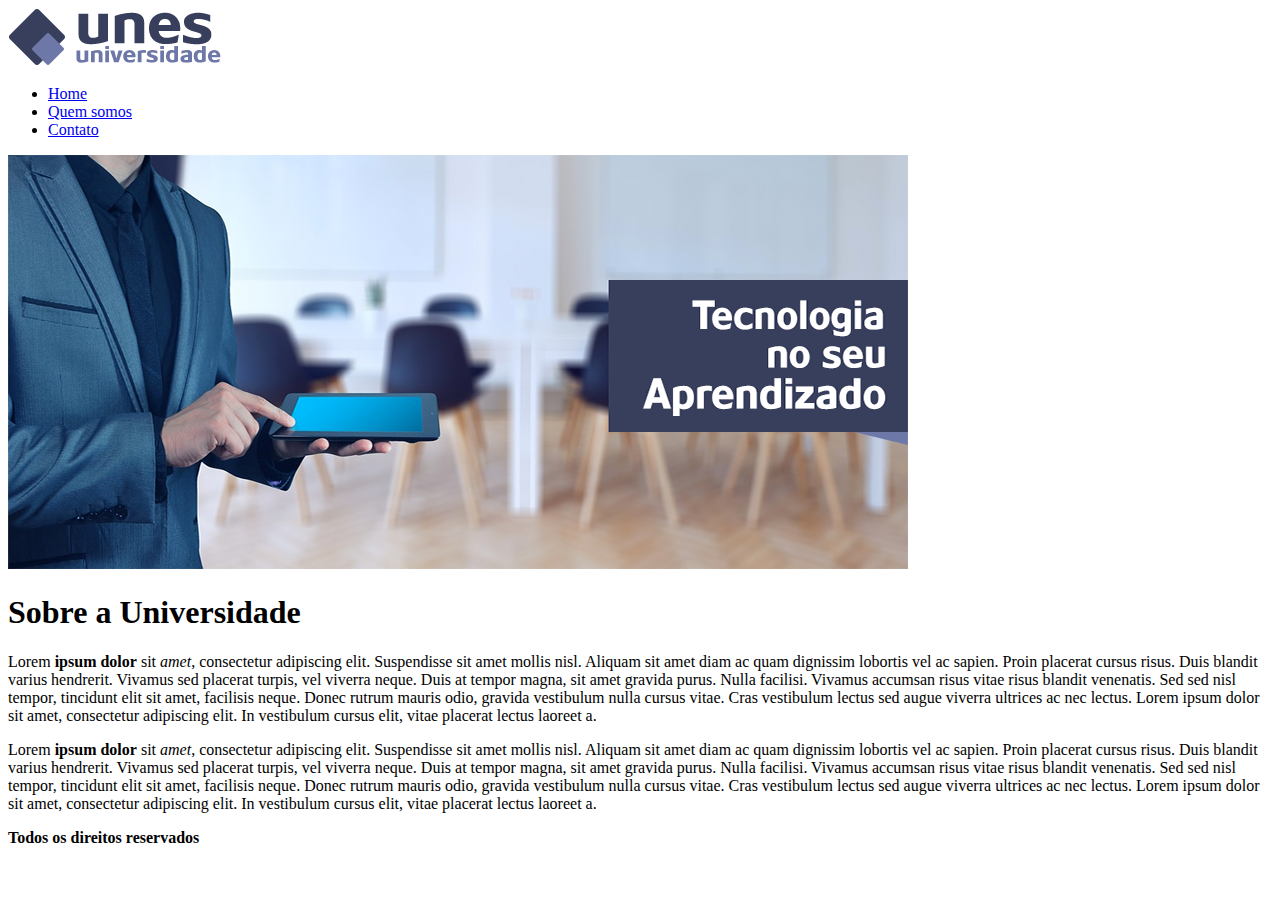
==== index.html @ fcbf383c "Estrutura básica e HTML's." ====
<!DOCTYPE html>
<html lang="pt-br">
<head>
    <meta charset="UTF-8">
    <meta name="viewport" content="width=device-width, initial-scale=1.0">
    <link rel="stylesheet" href="css/style.css">
    <title>UNES - Página principal</title>
</head>

<body>

    <header>
        <div class="header">
            <img src="./imagens/logo.png" alt="UNES - Universidade">
            <nav class="menu">
                <ul>
                    <li><a href="index.html">Home</a></li>
                    <li><a href="quem-somos.html">Quem somos</a></li>
                    <li><a href="index.html">Contato</a></li>
                </ul>
            </nav>
        </div>
    </header>

    <section class="content">
        <img src="./imagens/capa.png" alt="Tecnologia no seu Aprendizado">
        <h1>Sobre a Universidade</h1>
        <p>Lorem <b>ipsum dolor</b> sit <i>amet</i>, consectetur adipiscing elit. Suspendisse sit amet mollis nisl. Aliquam sit amet diam ac quam dignissim lobortis vel ac sapien. Proin placerat cursus risus. Duis blandit varius hendrerit. Vivamus sed placerat turpis, vel viverra neque. Duis at tempor magna, sit amet gravida purus. Nulla facilisi. Vivamus accumsan risus vitae risus blandit venenatis. Sed sed nisl tempor, tincidunt elit sit amet, facilisis neque. Donec rutrum mauris odio, gravida vestibulum nulla cursus vitae. Cras vestibulum lectus sed augue viverra ultrices ac nec lectus. Lorem ipsum dolor sit amet, consectetur adipiscing elit. In vestibulum cursus elit, vitae placerat lectus laoreet a.</p>
        <p>Lorem <b>ipsum dolor</b> sit <i>amet</i>, consectetur adipiscing elit. Suspendisse sit amet mollis nisl. Aliquam sit amet diam ac quam dignissim lobortis vel ac sapien. Proin placerat cursus risus. Duis blandit varius hendrerit. Vivamus sed placerat turpis, vel viverra neque. Duis at tempor magna, sit amet gravida purus. Nulla facilisi. Vivamus accumsan risus vitae risus blandit venenatis. Sed sed nisl tempor, tincidunt elit sit amet, facilisis neque. Donec rutrum mauris odio, gravida vestibulum nulla cursus vitae. Cras vestibulum lectus sed augue viverra ultrices ac nec lectus. Lorem ipsum dolor sit amet, consectetur adipiscing elit. In vestibulum cursus elit, vitae placerat lectus laoreet a.</p>
    </section>

    <footer class="footer">
        <p><strong>Todos os direitos reservados</strong></p>
    </footer>
    
</body>

</html>
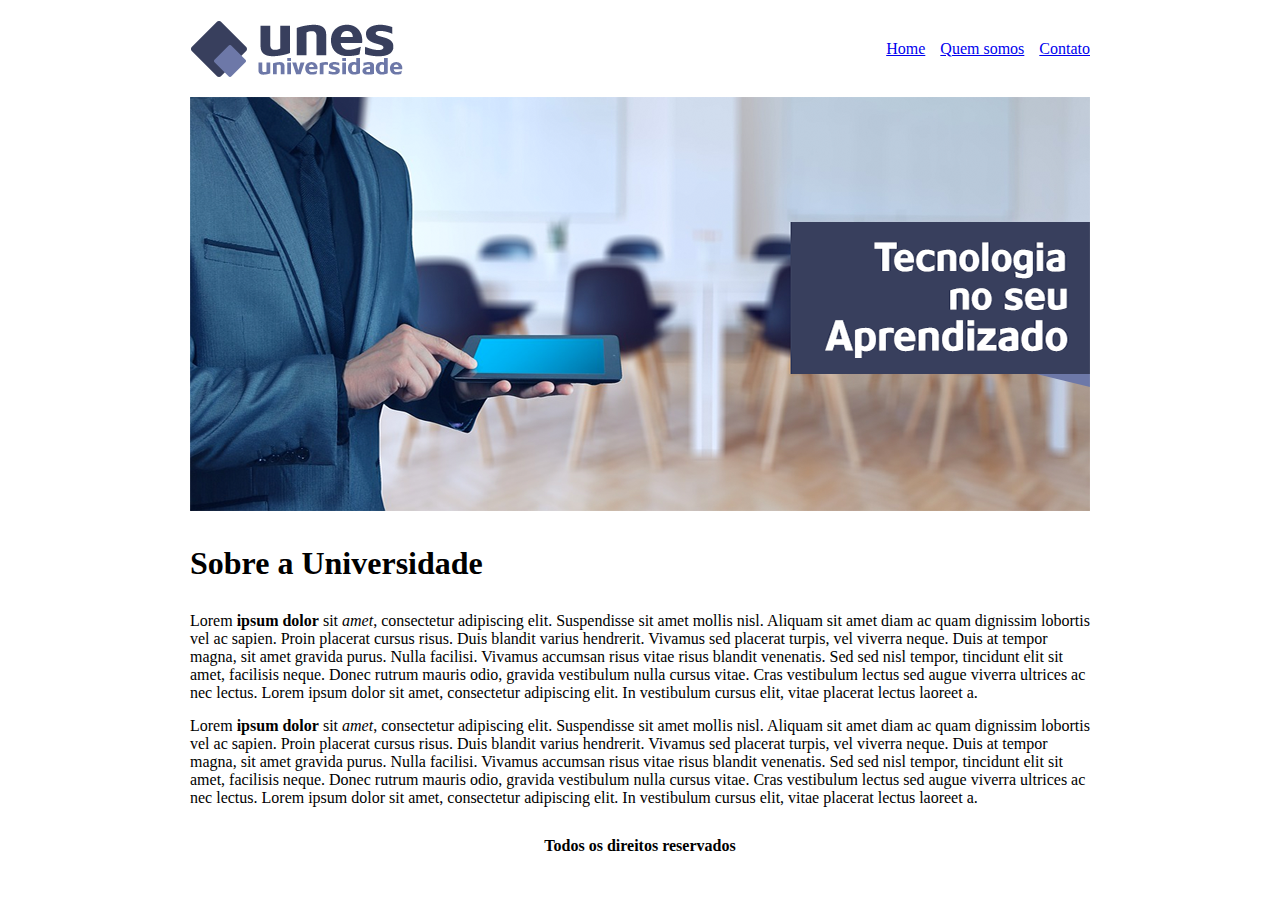
==== commit d52501d6: "Estilizando CSS." ====
--- a/index.html
+++ b/index.html
@@ -9,21 +9,23 @@
 
 <body>
 
-    <header>
-        <div class="header">
+    <header class="header">
+        <div class="cabecalho">
             <img src="./imagens/logo.png" alt="UNES - Universidade">
-            <nav class="menu">
-                <ul>
+            <nav>
+                <ul class="menu">
                     <li><a href="index.html">Home</a></li>
                     <li><a href="quem-somos.html">Quem somos</a></li>
-                    <li><a href="index.html">Contato</a></li>
+                    <li><a href="contato.html">Contato</a></li>
                 </ul>
             </nav>
         </div>
     </header>
 
     <section class="content">
-        <img src="./imagens/capa.png" alt="Tecnologia no seu Aprendizado">
+        <div class="capa">
+            <img src="./imagens/capa.png" alt="Tecnologia no seu Aprendizado">
+        </div>
         <h1>Sobre a Universidade</h1>
         <p>Lorem <b>ipsum dolor</b> sit <i>amet</i>, consectetur adipiscing elit. Suspendisse sit amet mollis nisl. Aliquam sit amet diam ac quam dignissim lobortis vel ac sapien. Proin placerat cursus risus. Duis blandit varius hendrerit. Vivamus sed placerat turpis, vel viverra neque. Duis at tempor magna, sit amet gravida purus. Nulla facilisi. Vivamus accumsan risus vitae risus blandit venenatis. Sed sed nisl tempor, tincidunt elit sit amet, facilisis neque. Donec rutrum mauris odio, gravida vestibulum nulla cursus vitae. Cras vestibulum lectus sed augue viverra ultrices ac nec lectus. Lorem ipsum dolor sit amet, consectetur adipiscing elit. In vestibulum cursus elit, vitae placerat lectus laoreet a.</p>
         <p>Lorem <b>ipsum dolor</b> sit <i>amet</i>, consectetur adipiscing elit. Suspendisse sit amet mollis nisl. Aliquam sit amet diam ac quam dignissim lobortis vel ac sapien. Proin placerat cursus risus. Duis blandit varius hendrerit. Vivamus sed placerat turpis, vel viverra neque. Duis at tempor magna, sit amet gravida purus. Nulla facilisi. Vivamus accumsan risus vitae risus blandit venenatis. Sed sed nisl tempor, tincidunt elit sit amet, facilisis neque. Donec rutrum mauris odio, gravida vestibulum nulla cursus vitae. Cras vestibulum lectus sed augue viverra ultrices ac nec lectus. Lorem ipsum dolor sit amet, consectetur adipiscing elit. In vestibulum cursus elit, vitae placerat lectus laoreet a.</p>
--- a/css/style.css
+++ b/css/style.css
@@ -0,0 +1,20 @@
+/*==========RESET==========*/
+*{
+    margin: 0;
+    padding: 0;
+}
+/*==========HEADER==========*/
+.header {max-width: 900px; margin: 0 auto;}
+.cabecalho {display: flex; flex-wrap: wrap; justify-content: space-between; align-items: center; margin: 20px 0;}
+.menu {display: flex;}
+.menu li {list-style: none;}
+.menu li + li {margin-left: 15px;}
+/*==========CONTENT==========*/
+.content {max-width: 900px; margin: 0 auto;}
+.content h1 {margin: 30px 0;}
+.content p {margin: 15px 0;}
+.content ol li {margin-left: 50px;}
+.content hr {margin: 15px 0;}
+/*==========FOOTER==========*/
+.footer {max-width: 900px; margin: 30px auto; text-align: center; }
+
